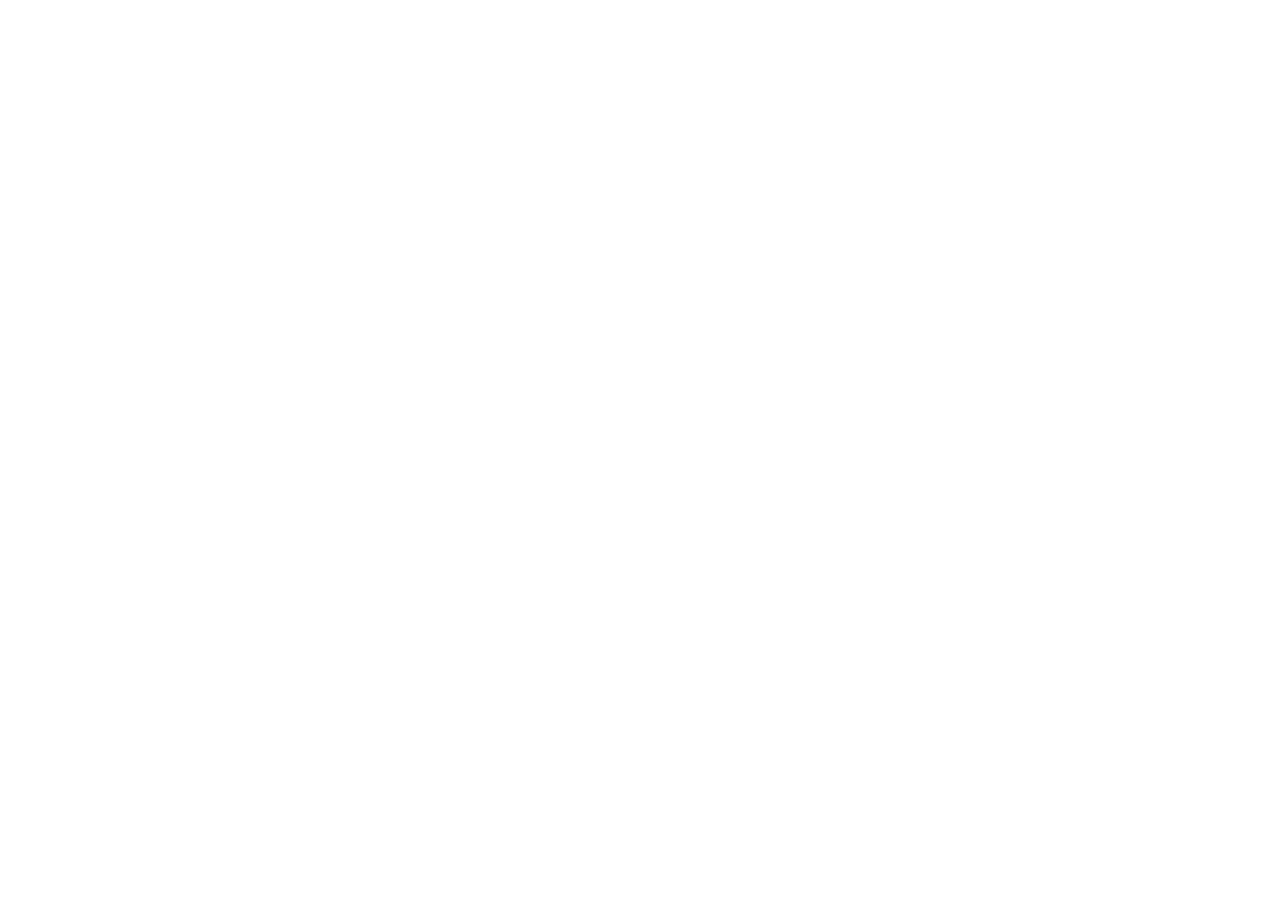
==== number_guesser/index.html @ 446821dc "Initial commit" ====
<!DOCTYPE html>
<html lang="en">
<head>
  <meta charset="UTF-8">
  <title>Number Guesser</title>
  <link rel="stylesheet" href="styles.css" media="screen" title="">
</head>
<body>
  <script src="script.js"></script>
</body>
</html>
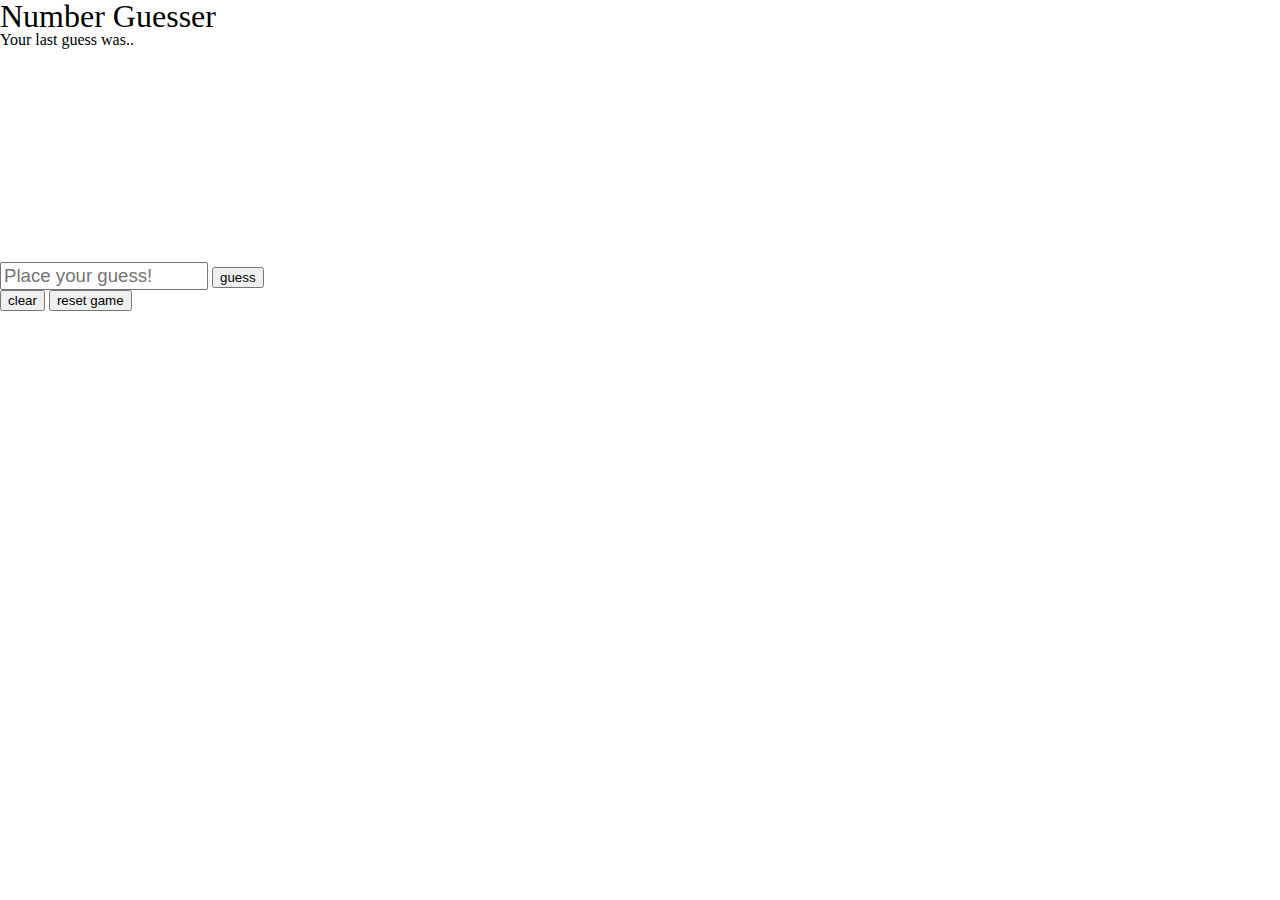
==== commit 6ae86916: "Fix everything" ====
--- a/number_guesser/index.html
+++ b/number_guesser/index.html
@@ -1,11 +1,26 @@
 <!DOCTYPE html>
 <html lang="en">
-<head>
-  <meta charset="UTF-8">
-  <title>Number Guesser</title>
-  <link rel="stylesheet" href="styles.css" media="screen" title="">
-</head>
-<body>
-  <script src="script.js"></script>
-</body>
+  <head>
+    <meta charset="UTF-8">
+    <title>Number Guesser</title>
+    <link rel="stylesheet" href="css/styles.css" media="screen" type="text/css">
+    <link rel="stylesheet" type="text/css" href="css/reset.css">
+  </head>
+  <body>
+    <h1 class="title">Number Guesser</h1>
+    <div class="panel">
+      <p>Your last guess was..</p>
+      <p class="response"></p>
+    </div>
+
+    <div>
+      <input class="userInput" type="number"  placeholder="Place your guess!" min="1" max="100">
+
+      <button class="guessButton">guess</button><br>
+      <button>clear</button>
+      <button>reset game</button>
+    </div>
+
+    <script src="script.js"></script>
+  </body>
 </html>
--- a/number_guesser/css/styles.css
+++ b/number_guesser/css/styles.css
@@ -0,0 +1,14 @@
+
+.userInput {
+  width: 200px;
+  font-size: 14pt;
+}
+
+.title {
+  font-size: 2em;
+}
+
+.panel {
+  width: 300px;
+  height: 230px;
+}
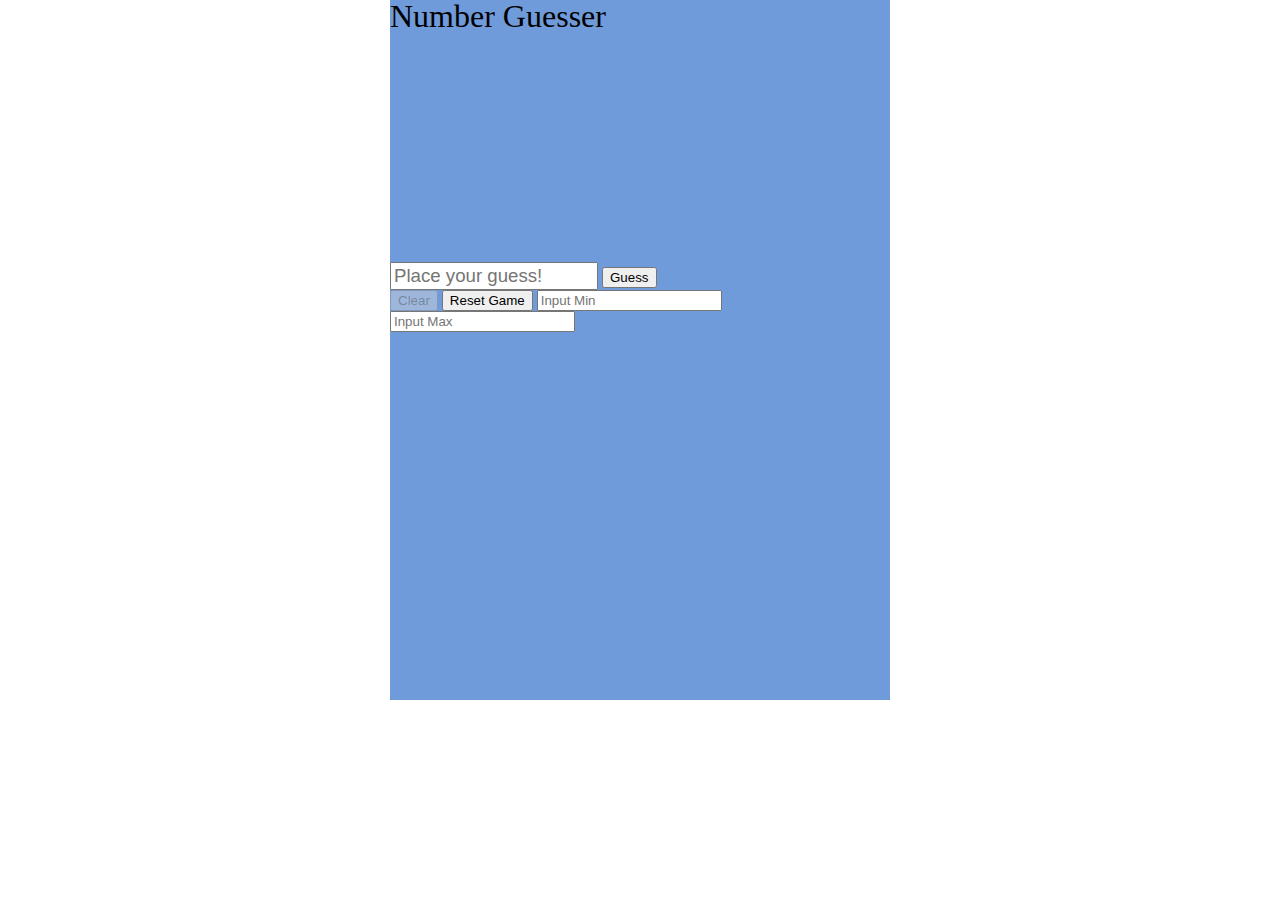
==== commit a8e565a2: "Modified many things" ====
--- a/number_guesser/index.html
+++ b/number_guesser/index.html
@@ -7,20 +7,26 @@
     <link rel="stylesheet" type="text/css" href="css/reset.css">
   </head>
   <body>
-    <h1 class="title">Number Guesser</h1>
-    <div class="panel">
-      <p>Your last guess was..</p>
-      <p class="response"></p>
-    </div>
+    <section class="main"
+      <div class = "controls">
+        <h1 class="title">Number Guesser</h1>
+        <div class="panel">
+          <p id = "lastGuess"></p>
+          <p class="response"></p>
+        </div>
 
-    <div>
-      <input class="userInput" type="number"  placeholder="Place your guess!" min="1" max="100">
+        <div>
+          <input class="userInput" type="number"  placeholder="Place your guess!" min="1" max="100">
 
-      <button class="guessButton">guess</button><br>
-      <button>clear</button>
-      <button>reset game</button>
-    </div>
+          <button class="guessButton">Guess</button><br>
+          <button class="clearButton" disabled>Clear</button>
+          <button class="resetButton">Reset Game</button>
+          <input class="setMinNum" type="number" placeholder="Input Min">
+          <input class="setMaxNum" type ="number" placeholder="Input Max">
+        </div>
 
-    <script src="script.js"></script>
+        <script src="script1.js"></script>
+      </div>
+    </section>
   </body>
 </html>
--- a/number_guesser/css/styles.css
+++ b/number_guesser/css/styles.css
@@ -2,6 +2,21 @@
 .userInput {
   width: 200px;
   font-size: 14pt;
+}
+
+.main {
+  width: 500px;
+  height: 700px;
+  margin: auto;
+  background-color: #709BDA;
+  position: relative;
+}
+
+.controls {
+  position: absolute;
+  width: 400px;
+  top: 700px;
+  left: 100px;
 }
 
 .title {
@@ -11,4 +26,5 @@
 .panel {
   width: 300px;
   height: 230px;
+  background-position: top
 }
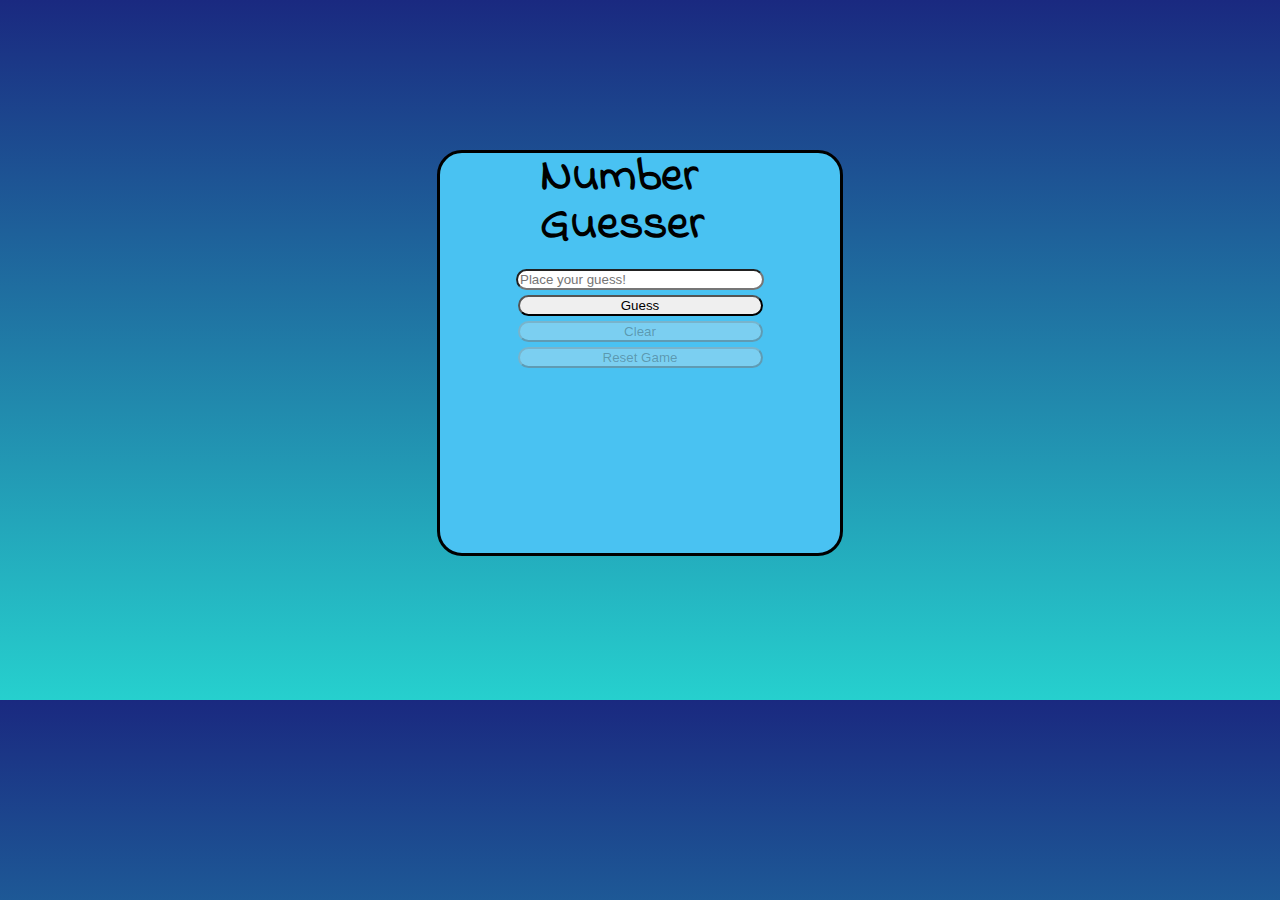
==== commit d7825765: "Made shit tons of changes" ====
--- a/number_guesser/index.html
+++ b/number_guesser/index.html
@@ -5,27 +5,30 @@
     <title>Number Guesser</title>
     <link rel="stylesheet" href="css/styles.css" media="screen" type="text/css">
     <link rel="stylesheet" type="text/css" href="css/reset.css">
+    <link href='https://fonts.googleapis.com/css?family=Indie+Flower' rel='stylesheet' type='text/css'>
   </head>
   <body>
     <section class="main"
       <div class = "controls">
         <h1 class="title">Number Guesser</h1>
+
+        <div>
+          <input class="userInput" type="number"  placeholder="Place your guess!" min="1" max="100">
+          <!-- <input class="setMinNum" type="number" placeholder="Input Min">
+          <input class="setMaxNum" type ="number" placeholder="Input Max">
+          <button class="updateMinMax">Update</button> -->
+          <button class="guessButton">Guess</button>
+          <button class="clearButton" disabled>Clear</button>
+          <button class="resetButton" disabled>Reset Game</button>
+
+        </div>
+
         <div class="panel">
           <p id = "lastGuess"></p>
           <p class="response"></p>
         </div>
 
-        <div>
-          <input class="userInput" type="number"  placeholder="Place your guess!" min="1" max="100">
-
-          <button class="guessButton">Guess</button><br>
-          <button class="clearButton" disabled>Clear</button>
-          <button class="resetButton">Reset Game</button>
-          <input class="setMinNum" type="number" placeholder="Input Min">
-          <input class="setMaxNum" type ="number" placeholder="Input Max">
-        </div>
-
-        <script src="script1.js"></script>
+        <script src="script.js"></script>
       </div>
     </section>
   </body>
--- a/number_guesser/css/styles.css
+++ b/number_guesser/css/styles.css
@@ -1,30 +1,101 @@
-
-.userInput {
-  width: 200px;
-  font-size: 14pt;
+body {
+  height: 550px;
+   background: linear-gradient(#1A2980, #26D0CE);
 }
 
 .main {
-  width: 500px;
-  height: 700px;
+  background-color: #49C2F2;
+  width: 400px;
+  height: 400px;
   margin: auto;
-  background-color: #709BDA;
-  position: relative;
+  margin-top: 150px;
+  border: 3px solid black;
+  border-radius: 25px;
 }
 
-.controls {
-  position: absolute;
-  width: 400px;
-  top: 700px;
-  left: 100px;
+
+.title {
+  font-size: 3em;
+  font-family: 'Indie Flower', cursive;
+  width: 200px;
+  display: block;
+  margin: auto;
+  font-weight: 900;
+  margin-bottom:20px;
 }
 
-.title {
-  font-size: 2em;
+.userInput {
+  display:block;
+  width: 240px;
+  margin: auto;
+  border-radius: 25px;
+  margin-bottom:5px
 }
 
-.panel {
+.guessButton  {
+  display:block;
+  width: 245px;
+  margin: auto;
+  border-radius: 25px;
+  margin-bottom:5px
+}
+
+.clearButton {
+  display:block;
+  width: 245px;
+  margin: auto;
+  border-radius: 25px;
+  margin-bottom:5px
+}
+
+.resetButton {
+  display:block;
+  width: 245px;
+  margin: auto;
+  border-radius: 25px;
+  margin-bottom:5px
+}
+
+#lastGuess {
+  font-size:2em;
+  font-family: 'Indie Flower', cursive;
+  display:block;
   width: 300px;
-  height: 230px;
-  background-position: top
+  margin: auto;
+  text-align-last: center;
 }
+
+.response {
+  font-size:2em;
+  font-family: 'Indie Flower', cursive;
+  display:block;
+  width: 300px;
+  margin: auto;
+  text-align: center;
+}
+
+/*
+.setMinNum {
+display:block;
+width: 240px;
+margin: auto;
+border-radius: 25px;
+margin-bottom:5px
+}
+
+.setMaxNum {
+display:block;
+width: 240px;
+margin: auto;
+border-radius: 25px;
+margin-bottom:5px
+}
+
+.updateMinMax {
+display:block;
+width: 245px;
+margin: auto;
+border-radius: 25px;
+margin-bottom:5px
+}
+*/
